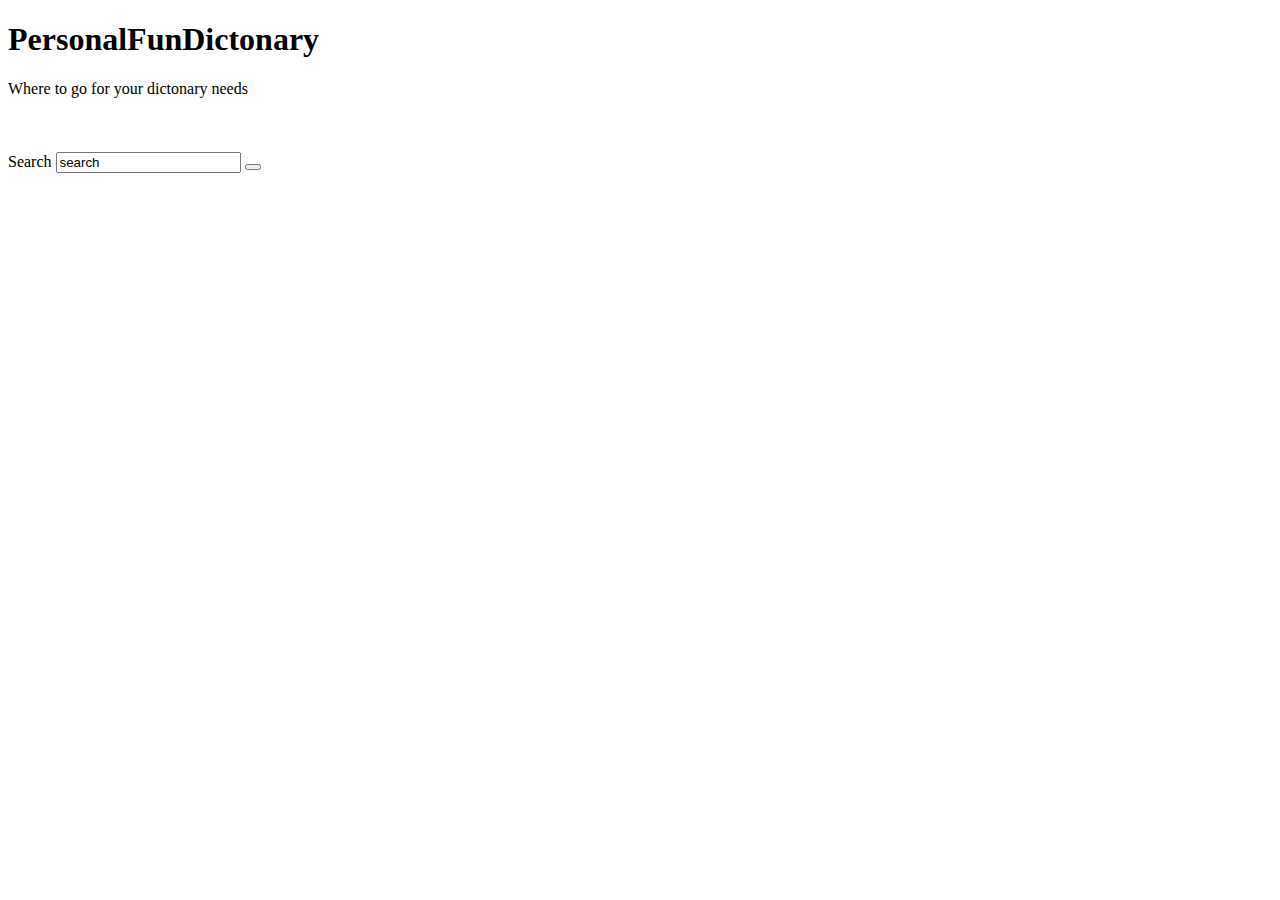
==== index.html @ 1a66228d "Update index.html" ====
<!DOCTYPE html>
<html lang="en">
<head> <!-- Contents for meta -->
<meta charset="UTF-8">
<meta name="content" content="A dictonary to define words. Share it with the world!">
</head>
<head>
<script>
new url("https://personaldictonary.com/")
</script>
<title>
PersonalFunDictonary | Anyone's Dictionary
</title>
<style>
body {
  background-color: rbga(0,0,255,0)
}
</style>
<script>
location.new(https://www.personalfundictonary.com)
</script>
</head>
<body>
<!-- Contents will go here -->
<h1>PersonalFunDictonary</h1>
Where to go for your dictonary needs
<br>
<br>
<br>
<br>
<label>Search</label>
<input value="search" width="7" height="4">
<button onClick="location.replace('/search');" width="7" height="4">
</body>
</html>
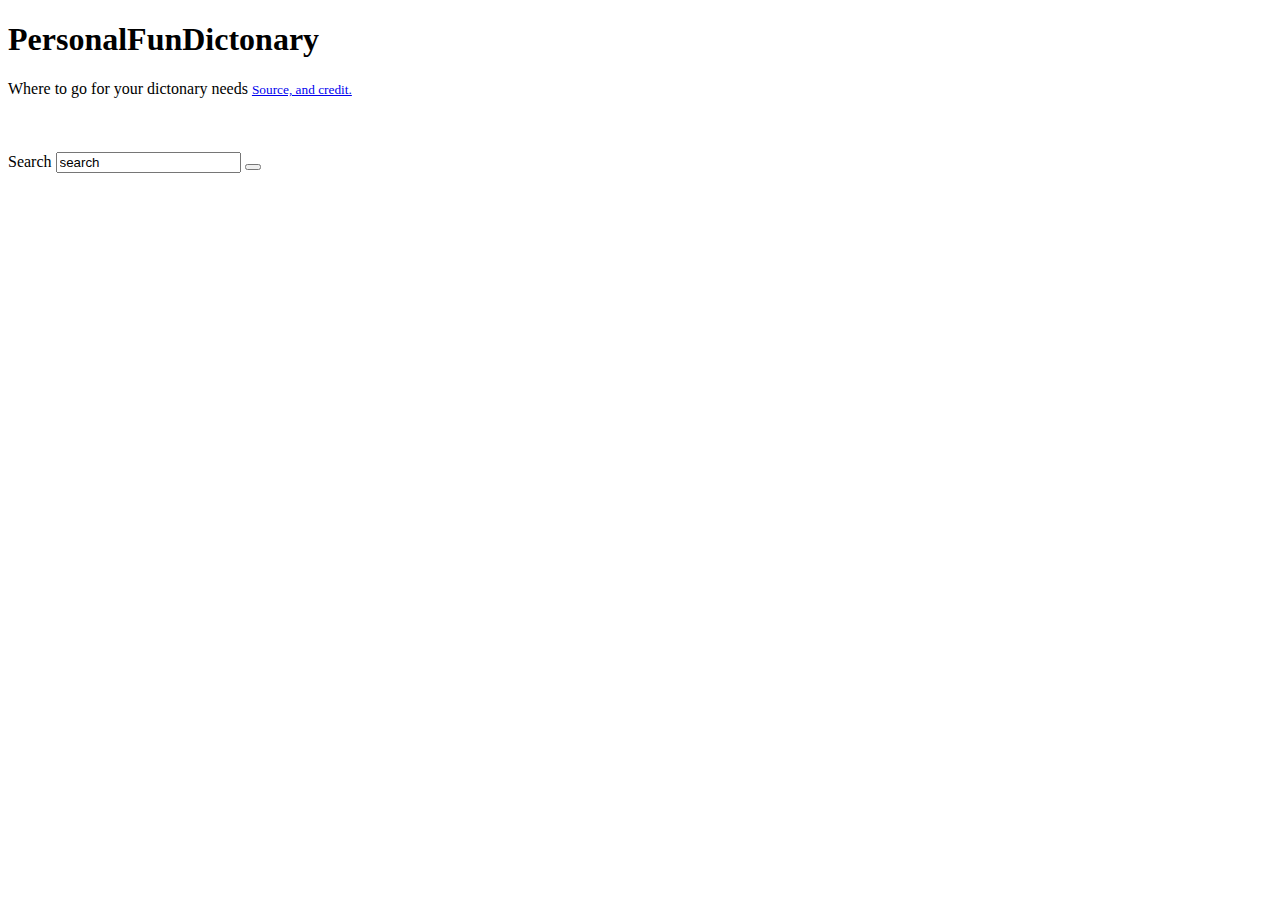
==== commit cd039c14: "Update index.html" ====
--- a/index.html
+++ b/index.html
@@ -24,6 +24,7 @@
 <!-- Contents will go here -->
 <h1>PersonalFunDictonary</h1>
 Where to go for your dictonary needs
+<small><a href="https://github.com">Source, and credit.</a></small>
 <br>
 <br>
 <br>
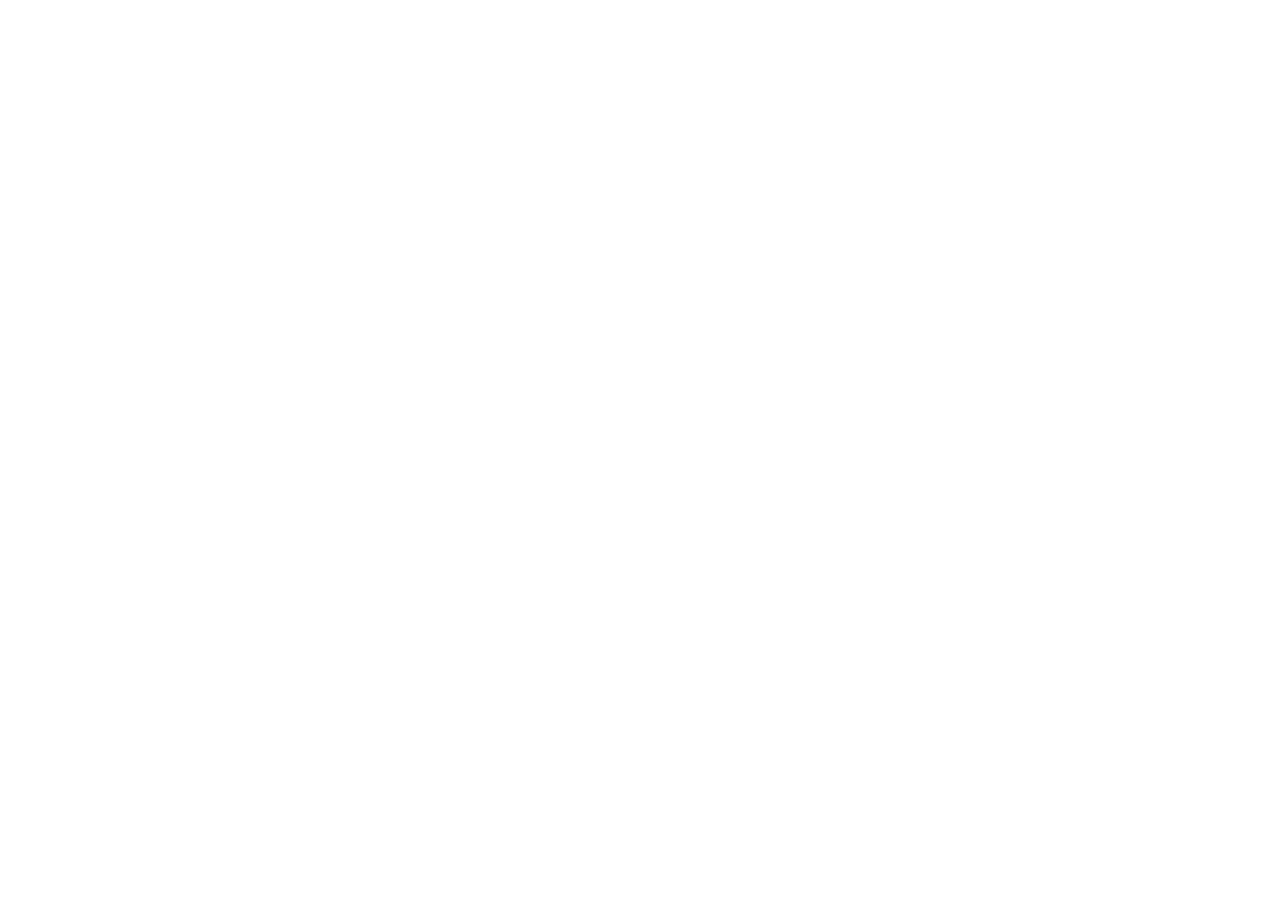
==== commit 4a155610: "Update index.html" ====
--- a/index.html
+++ b/index.html
@@ -6,18 +6,14 @@
 </head>
 <head>
 <script>
-new url("https://personaldictonary.com/")
+
 </script>
 <title>
 PersonalFunDictonary | Anyone's Dictionary
 </title>
-<style>
-body {
-  background-color: rbga(0,0,255,0)
-}
-</style>
+<link src="/styles/index.css" rel="stylesheet.css">
 <script>
-location.new(https://www.personalfundictonary.com)
+location.href = ("https://personalfundictonary.com")
 </script>
 </head>
 <body>
